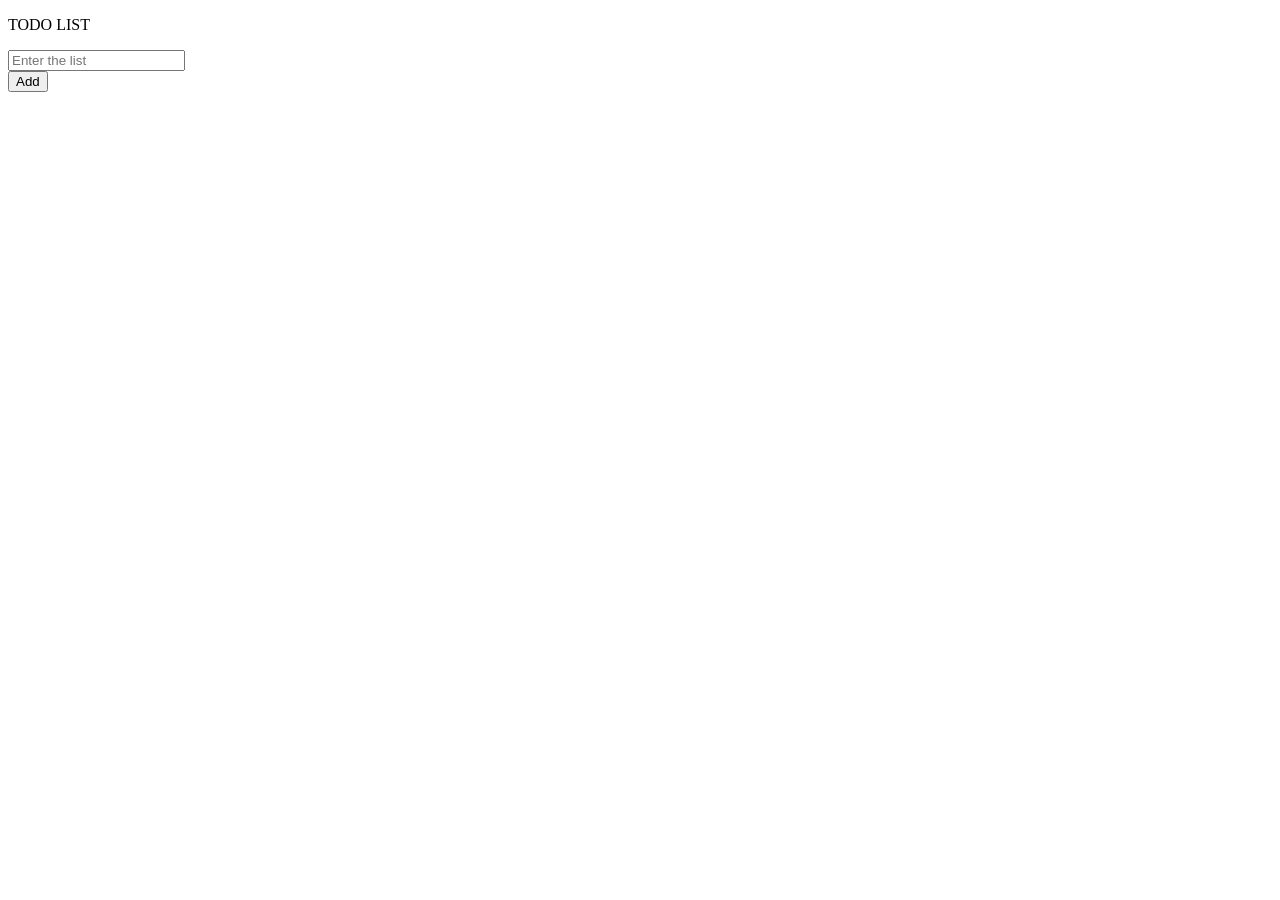
==== week-01/day-03/task-02/index.html @ 786e03d4 "Day 3- Task 1 ,half Task 2 Completed" ====
<!DOCTYPE html>
<html lang="en">
    <head>
        <meta charset="UTF-8">
        <meta name="viewport" content="width=device-width, initial-scale=1.0">
    <title>Form</title>
    <link rel="stylesheet" href="style.css">
    <script src="a" defer></script>
    </head>
    <body>
        <p>TODO LIST</p>
        <form>
            <input type="text" id="addTask" placeholder="Enter the list">
            <br>
            <button type="button" id="button">Add</button>
        </form>
        
    </body>
</html>
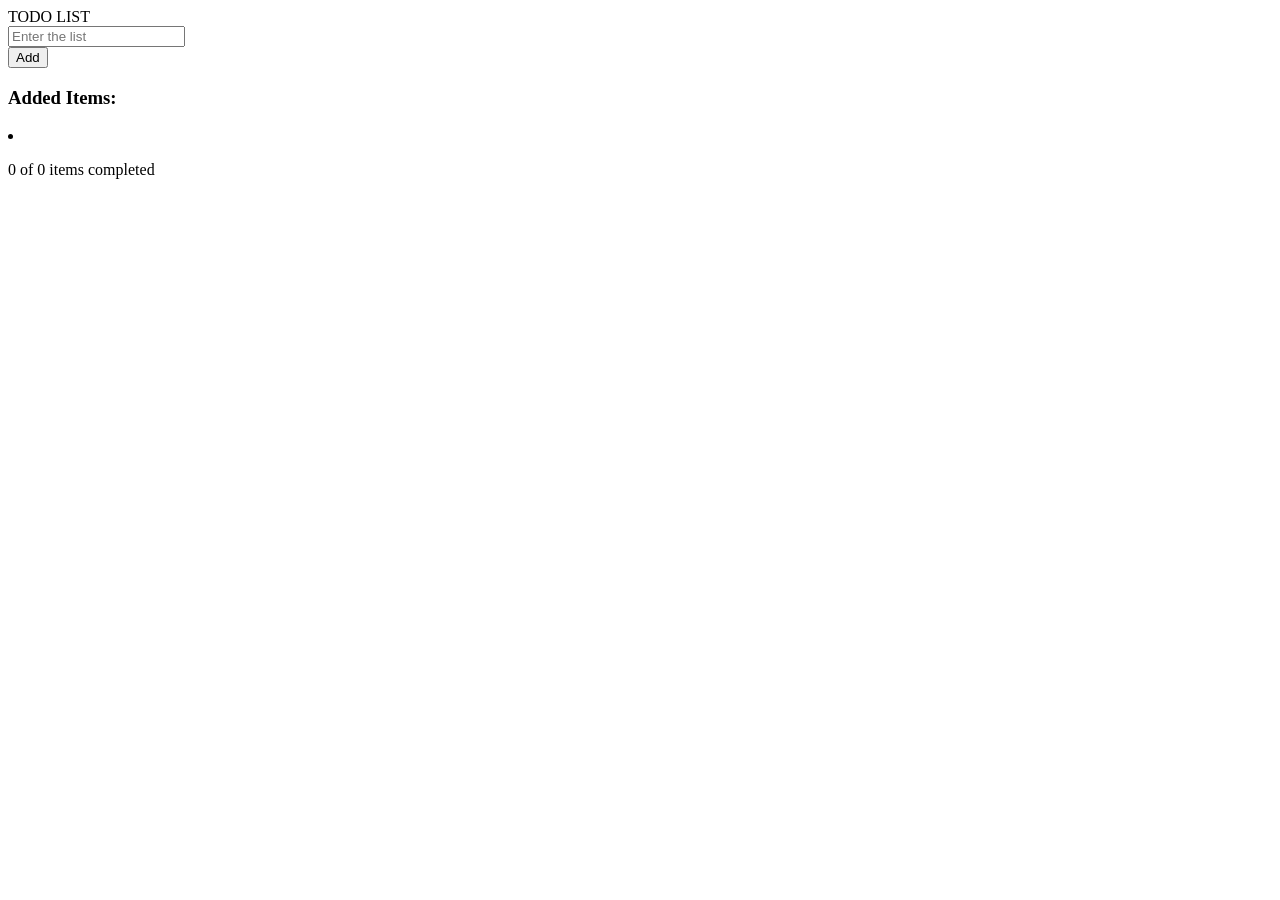
==== commit 4650f263: "Day 3- Task 2 , Task 3 Completed" ====
--- a/week-01/day-03/task-02/index.html
+++ b/week-01/day-03/task-02/index.html
@@ -5,15 +5,18 @@
         <meta name="viewport" content="width=device-width, initial-scale=1.0">
     <title>Form</title>
     <link rel="stylesheet" href="style.css">
-    <script src="a" defer></script>
+    <script src="app.js" defer></script>
     </head>
     <body>
-        <p>TODO LIST</p>
-        <form>
+        <h>TODO LIST</h>
+        <form id="todo">
             <input type="text" id="addTask" placeholder="Enter the list">
             <br>
-            <button type="button" id="button">Add</button>
+            <button type="submit" id="button">Add</button>
         </form>
-        
+        <h3>Added Items:</h3>
+        <li id="itemList" > 
+        </li>
+        <p id="count"> 0 of 0 items completed</p>
     </body>
 </html>
